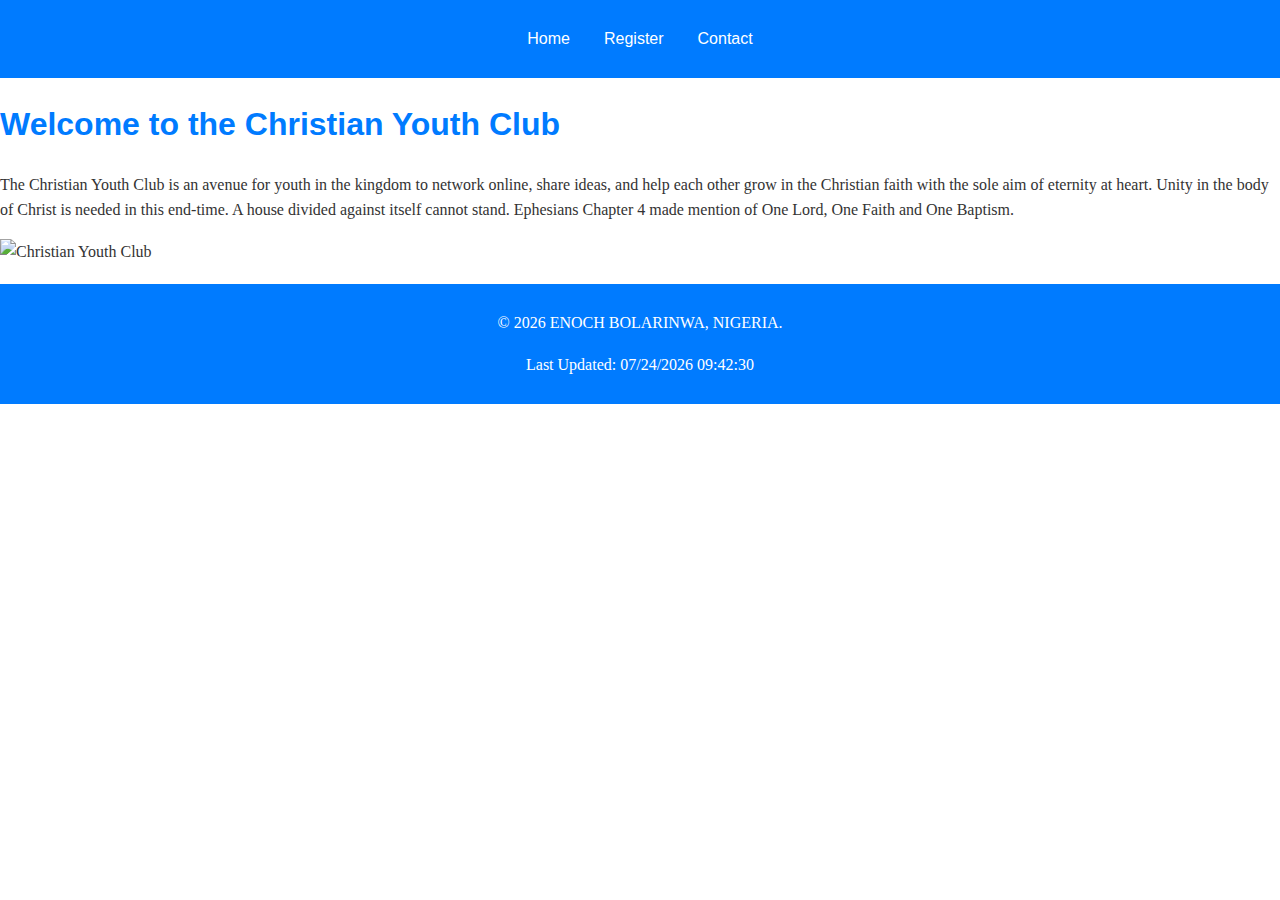
==== project/index.html @ e771aabc "index" ====
<!DOCTYPE html>
<html lang="en">
<head>
    <meta charset="UTF-8">
    <meta name="viewport" content="width=device-width, initial-scale=1.0">
    <title>Christian Youth Club</title>
    <link rel="stylesheet" href="styles/base.css">
</head>
<body>
    <header>
        <nav>
            <ul>
                <li><a href="index.html">Home</a></li>
                <li><a href="register.html">Register</a></li>
                <li><a href="contact.html">Contact</a></li>
            </ul>
        </nav>
    </header>

    <main>
        <h1>Welcome to the Christian Youth Club</h1>
        <p>
            The Christian Youth Club is an avenue for youth in the kingdom to network online, 
            share ideas, and help each other grow in the Christian faith with the sole aim of eternity at heart.
            Unity in the body of Christ is needed in this end-time. A house divided against itself cannot stand. 
            Ephesians Chapter 4 made mention of One Lord, One Faith and One Baptism. 
        </p>
        <img src="images/youth_club.jpg" alt="Christian Youth Club" loading="lazy">
    </main>

    <footer>
        <p>&copy; <span id="currentYear"></span> ENOCH BOLARINWA, NIGERIA.</p>
        <p id="lastModified"></p>
    </footer>
    <script>
        // Populate current year dynamically
        document.getElementById('currentYear').textContent = new Date().getFullYear();

        // Populate last modified date dynamically
        document.getElementById('lastModified').textContent = "Last Updated: " + document.lastModified;
    </script>
</body>
</html>
---- project/styles/base.css ----
/* General Styles */
body {
    font-family: Georgia, serif;
    margin: 0;
    padding: 0;
    color: #333;
    line-height: 1.6;
}

header {
    background: #007BFF;
    padding: 10px 0;
    text-align: center;
}

header ul {
    list-style: none;
    padding: 0;
}

header ul li {
    display: inline;
    margin: 0 15px;
}

header a {
    color: #fff;
    text-decoration: none;
    font-family: Arial, sans-serif;
}

h1 {
    color: #007BFF;
    font-family: Arial, sans-serif;
}

button {
    background-color: #28A745;
    color: #fff;
    border: none;
    padding: 10px;
    cursor: pointer;
}

button:hover {
    background-color: #218838;
}

img {
    max-width: 100%;
    height: auto;
}

footer {
    background: #007BFF;
    color: #fff;
    text-align: center;
    padding: 10px;
    margin-top: 20px;
}

@media (max-width: 768px) {
    header ul li {
        display: block;
        margin: 5px 0;
    }
}
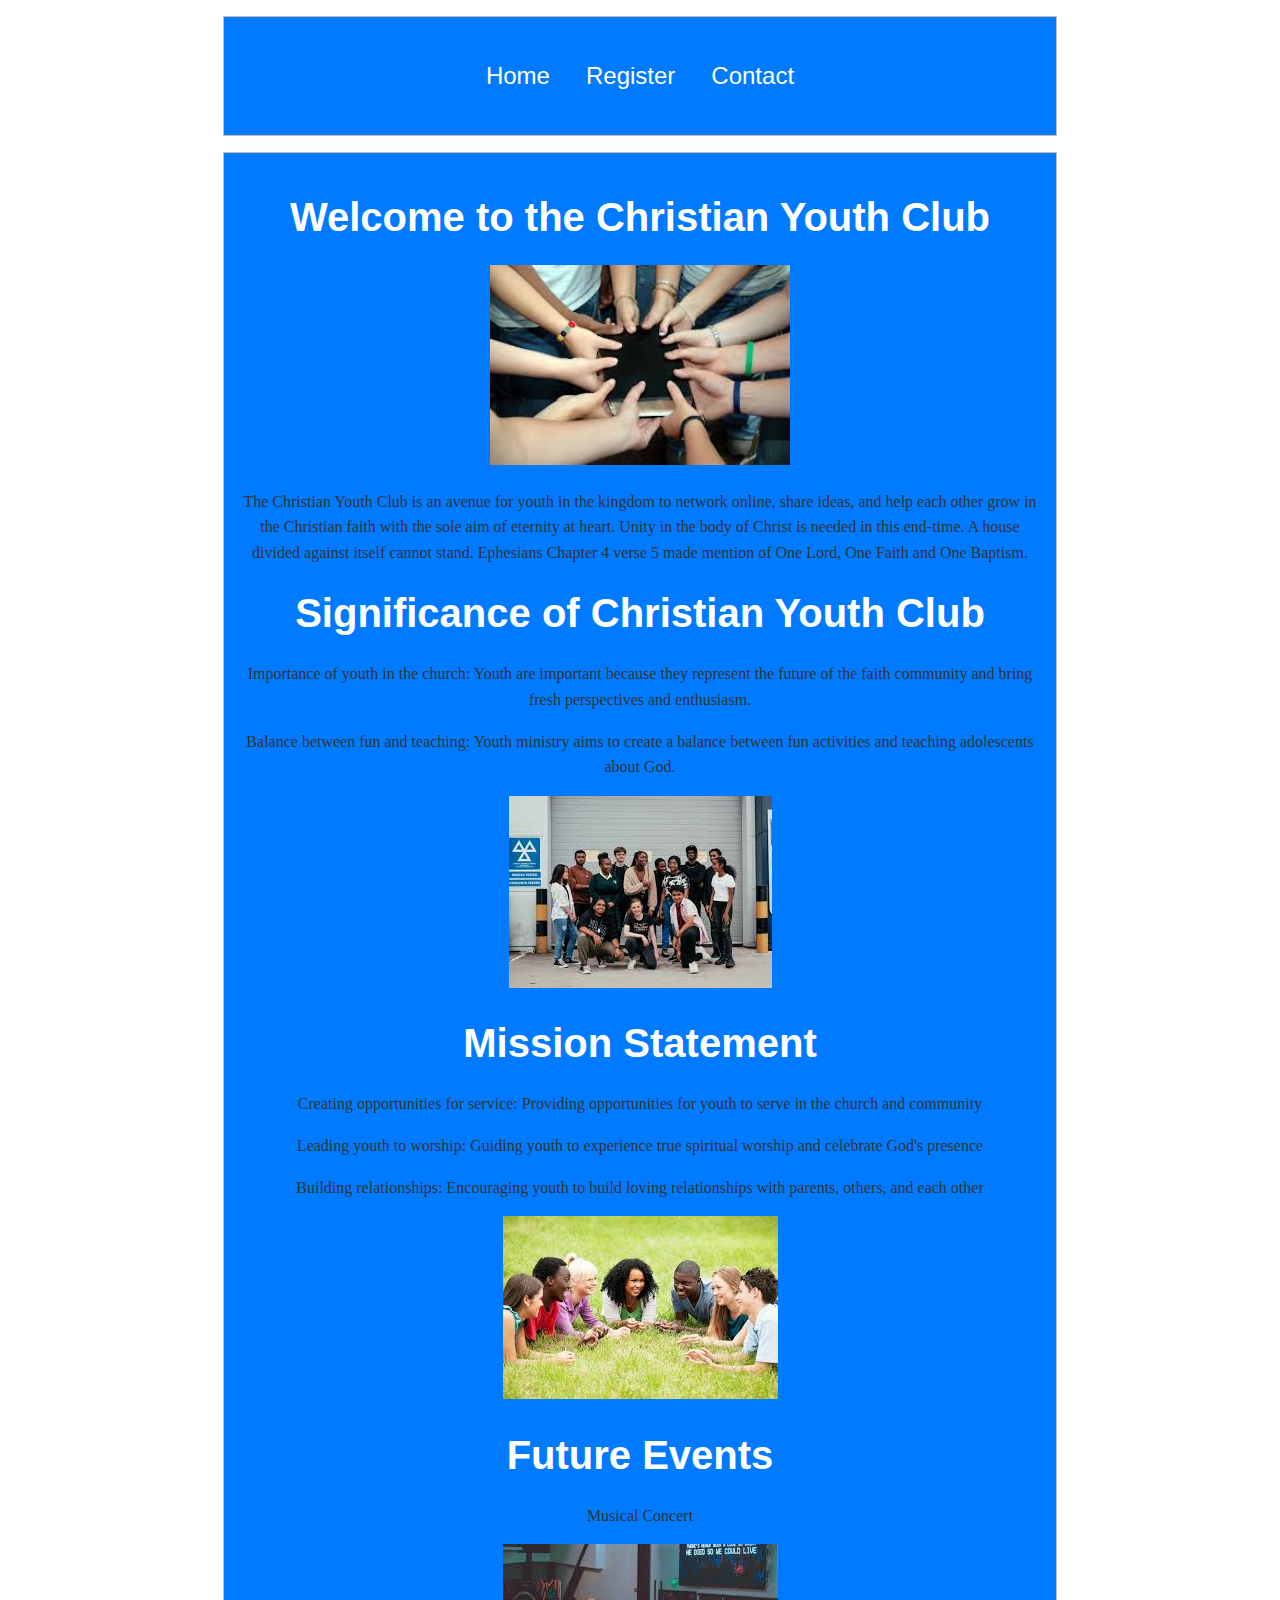
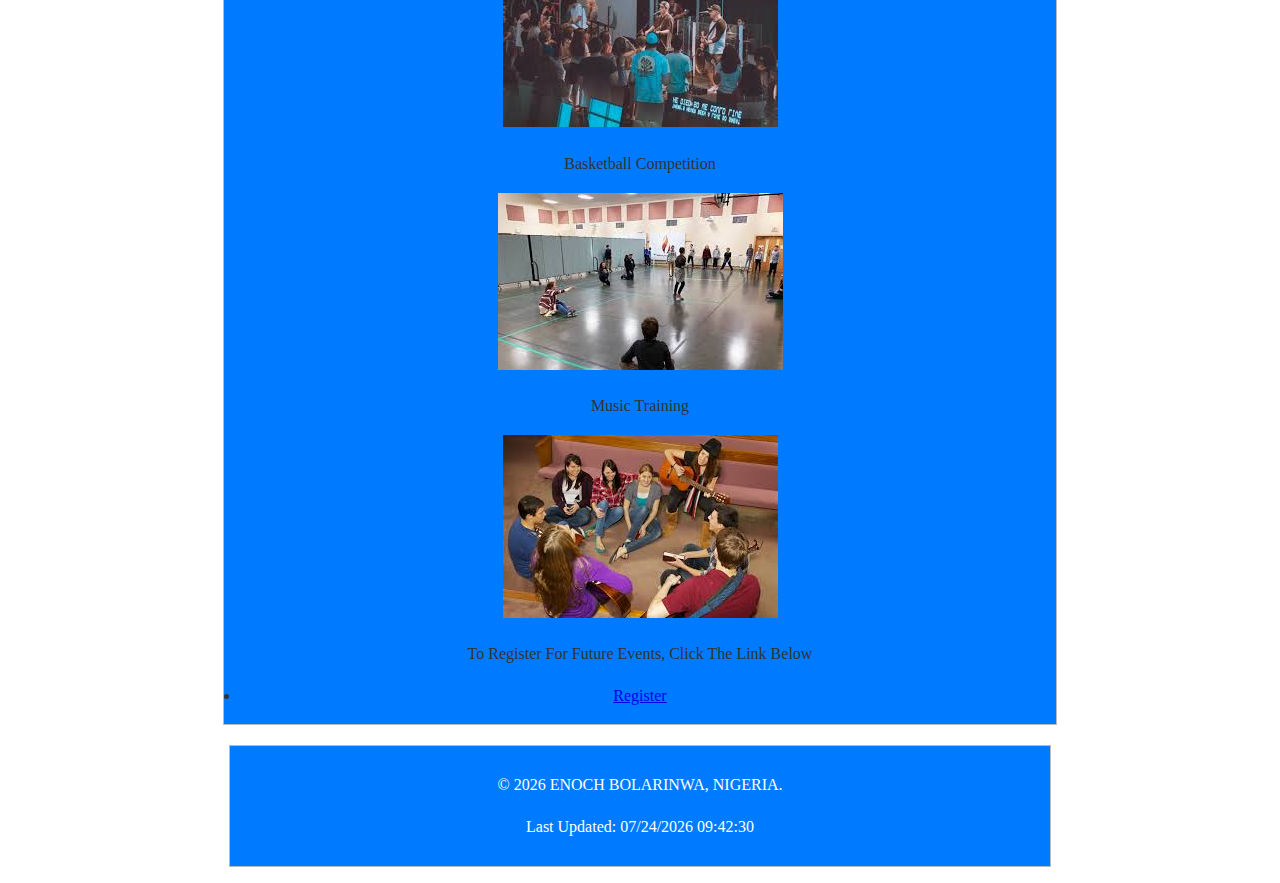
==== commit 52ffeb85: "project" ====
--- a/project/index.html
+++ b/project/index.html
@@ -3,8 +3,28 @@
 <head>
     <meta charset="UTF-8">
     <meta name="viewport" content="width=device-width, initial-scale=1.0">
+    <meta name="description" content="The Christian Youth Club is a final website project of comprehensive assessment of the course learning outcomes giving me an opportunity to demonstrate my mastery of the course learning outcomes in HTML, CSS, and JavaScript to create a dynamic and responsive website that adheres to development standards..">
+    <meta name="author" content="Enoch Bolarinwa">
     <title>Christian Youth Club</title>
     <link rel="stylesheet" href="styles/base.css">
+    <script src="scripts/base.js" defer></script>
+    <script>document.addEventListener("DOMContentLoaded", () => {
+        const form = document.getElementById("registrationForm");
+        const confirmationMessage = document.getElementById("confirmationMessage");
+    
+        form?.addEventListener("submit", (e) => {
+            e.preventDefault();
+    
+            const name = document.getElementById("name").value;
+            localStorage.setItem("userName", name);
+    
+            confirmationMessage.textContent = `Thank you, ${name}, for registering!`;
+            confirmationMessage.style.display = "block";
+    
+            form.reset();
+        });
+    });
+    </script>
 </head>
 <body>
     <header>
@@ -18,14 +38,42 @@
     </header>
 
     <main>
+        
         <h1>Welcome to the Christian Youth Club</h1>
+        <img src="images/cyc6.jpg" alt="unity pic" style="width:80%; max-width:300px;">
         <p>
             The Christian Youth Club is an avenue for youth in the kingdom to network online, 
             share ideas, and help each other grow in the Christian faith with the sole aim of eternity at heart.
             Unity in the body of Christ is needed in this end-time. A house divided against itself cannot stand. 
-            Ephesians Chapter 4 made mention of One Lord, One Faith and One Baptism. 
+            Ephesians Chapter 4 verse 5 made mention of One Lord, One Faith and One Baptism. 
         </p>
-        <img src="images/youth_club.jpg" alt="Christian Youth Club" loading="lazy">
+        
+        <h2>Significance of Christian Youth Club</h2>
+        <p>Importance of youth in the church: Youth are important because they represent the future of the faith community and bring fresh perspectives and enthusiasm.</p>
+        <p>Balance between fun and teaching: Youth ministry aims to create a balance between fun activities and teaching adolescents about God.</p>
+        <img src="images/christianyouthclub.jpg" alt="Christian Youth Club" loading="lazy">
+        
+        <h2>Mission Statement</h2>
+        <p>Creating opportunities for service: Providing opportunities for youth to serve in the church and community </p>
+        <p> Leading youth to worship: Guiding youth to experience true spiritual worship and celebrate God's presence </p>   
+        <p> Building relationships: Encouraging youth to build loving relationships with parents, others, and each other </p>  
+        <img src="images/cyc4.jpg" alt="Christian Youth" loading="lazy">
+   
+        <h3>Future Events</h3>
+        <p>Musical Concert</p>
+        <img src="images/cyc5.jpg" alt="Christian Youth" loading="lazy">
+
+        <p>Basketball Competition</p>
+        <img src="images/cyc3.jpg" alt="Christian Youth" loading="lazy">
+
+        <p>Music Training</p>
+        <img src="images/cyc2.jpg" alt="Christian Youth" loading="lazy">
+
+        <p>To Register For Future Events, Click The Link Below</p>
+        <li><a href="register.html">Register</a></li>
+        
+   
+
     </main>
 
     <footer>
--- a/project/styles/base.css
+++ b/project/styles/base.css
@@ -1,4 +1,4 @@
-/* General Styles */
+
 body {
     font-family: Georgia, serif;
     margin: 0;
@@ -7,13 +7,17 @@
     line-height: 1.6;
 }
 
-header {
+header, main, footer {
+    max-width: 800px;
+    margin: 1rem auto;
     background: #007BFF;
-    padding: 10px 0;
+    border: 1px solid #bbb;
+    padding: 1rem;
     text-align: center;
 }
 
 header ul {
+    font-size: 1.5rem;
     list-style: none;
     padding: 0;
 }
@@ -28,10 +32,13 @@
     text-decoration: none;
     font-family: Arial, sans-serif;
 }
-
-h1 {
-    color: #007BFF;
+@media screen and (min-width:640px){
+h1, h2, h3 {
+    font-size: 2.5rem;
+    margin: 1rem;
+    color: #fFF;
     font-family: Arial, sans-serif;
+}
 }
 
 button {
@@ -59,7 +66,7 @@
     margin-top: 20px;
 }
 
-@media (max-width: 768px) {
+@media (max-width: 500px) {
     header ul li {
         display: block;
         margin: 5px 0;
